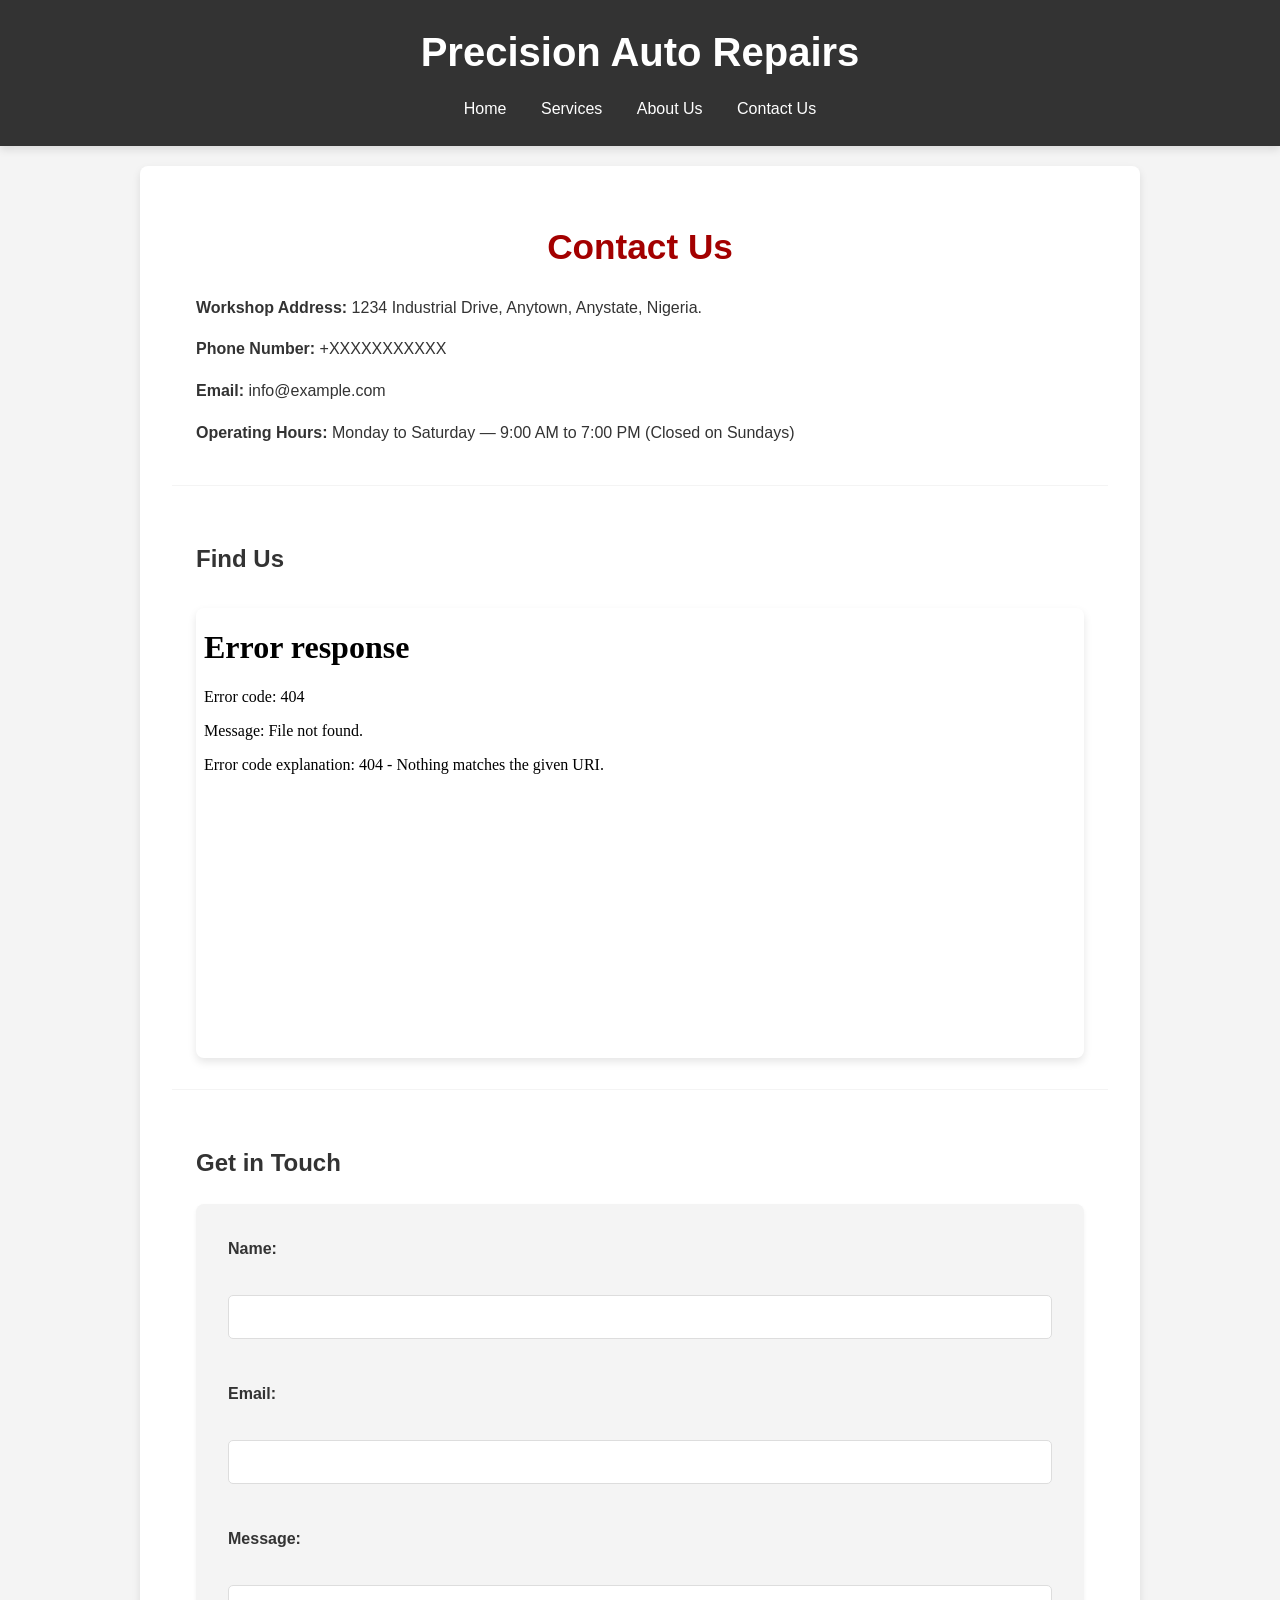
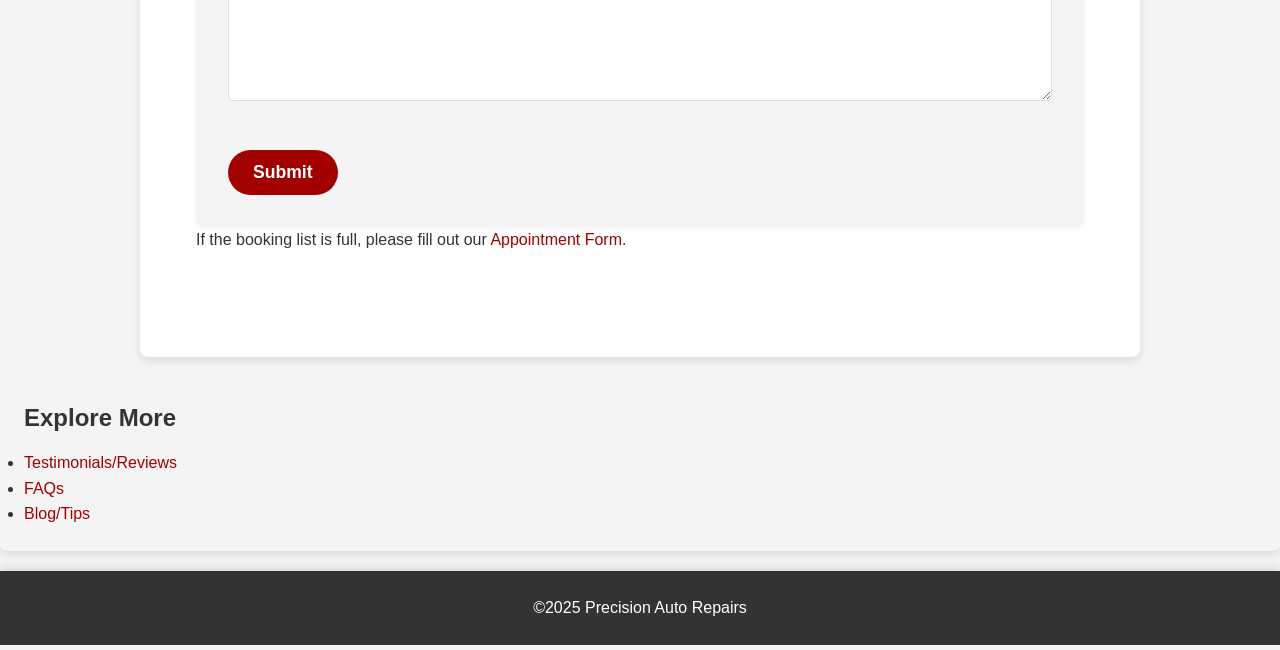
==== contact.html @ a056ce15 "initial commit" ====
<!DOCTYPE html>
<html lang="en">
  <head>
    <link rel="preconnect" href="https://fonts.googleapis.com">
    <link rel="dns-prefetch" href="https://fonts.gstatic.com" crossorigin>
    <link rel="preconnect" href="https://www.google-analytics.com">

    <meta charset="UTF-8">
    <meta name="viewport" content="width=device-width, initial-scale=1.0">

    <meta name="description" content="Precision Auto Repair is Nigeria's vibrant mechanic workshop, specializing in succlent roasted chicken flavorful shawarma, and sizzling suya. Experience the taste of Nigeria's finest grilled dishes and more, prepared fresh for purchase or pickup.">

    <meta name="keywords" content="Precision, Nigeria, mechanic workshop, automobile, car repair, car servigcing, Nigerian mechanic workshop.">

    <meta name="author" content="Precision Auto Repair media Team">

    <meta http-equiv="X-UA-Compatible" content="IE=edge">

    <meta name="robots" content="index, follow">

    <link rel="stylesheet" href="style.css">

    <title>Contact Us - Precision Auto Repairs</title>
  </head>

  <body>

    <header>

      <h1>Precision Auto Repairs</h1>

      <nav>
        <a href="index.html">Home</a>
        <a href="services.html">Services</a>
        <a href="about.html">About Us</a>
        <a href="contact.html">Contact Us</a>
      </nav>

    </header>
    
    <main>

      <section id="contact-info">

       <h2>Contact Us</h2>

       <p><strong>Workshop Address:</strong> 1234 Industrial Drive, Anytown, Anystate, Nigeria.</p>

       <p><strong>Phone Number:</strong> +XXXXXXXXXXX</p>

       <p><strong>Email:</strong> info@example.com</p>

       <p><strong>Operating Hours:</strong> Monday to Saturday — 9:00 AM to 7:00 PM (Closed on Sundays)</p>

      </section>



      <section id="map">

       <h3>Find Us</h3>

        <iframe

         src="[YOUR GOOGLE MAPS URL]"

         width="600"

         height="450"

         style="border:0;"

         allowfullscreen=""

         loading="lazy"

         referrerpolicy="no-referrer-when-downgrade">

        </iframe>

      </section>



      <section id="contact-form">

       <h3>Get in Touch</h3>

        <form action="#" method="post">

          <label for="name">Name:</label><br />

          <input type="text" id="name" name="name" required><br /><br />



          <label for="email">Email:</label><br />

          <input type="email" id="email" name="email" required><br /><br />



          <label for="message">Message:</label><br />

          <textarea id="message" name="message" rows="5" required></textarea><br /><br />



         <button type="submit">Submit</button>

        </form>



        <p>If the booking list is full, please fill out our <a href="appointment.html">Appointment Form</a>.</p>

      </section>

    </main>



    <aside>

     <h3>Explore More</h3>

      <ul>

       <li><a href="testimonials.html">Testimonials/Reviews</a></li>

       <li><a href="faqs.html">FAQs</a></li>

       <li><a href="blog.html">Blog/Tips</a></li>

      </ul>

    </aside>



    <footer>

     <p>&copy;2025 Precision Auto Repairs</p>

    </footer>


  </body>
</html>
---- style.css ----
/* General Styling */ 
:root { --primary-color: #A30000; /* Dark Red */ 

    --secondary-color: #FFD700; /* Gold */
    
    --accent-color: #333; /* Dark Grey */
    
    --light-gray: #f4f4f4; 
    
    --dark-gray: #555; 
    
    --text-color: #333; 
    
    --white-color: #fff; 
    
    --border-radius: 8px; 
    
    --box-shadow: 0 4px 8px rgba(0, 0, 0, 0.1);
} 
    
    
* { margin: 0; padding: 0; box-sizing: border-box; }

    
body { 
    font-family: 'Segoe UI', Tahoma, Geneva, Verdana, sans-serif; 
    line-height: 1.6; 
    color: var(--text-color); 
    background-color: var(--light-gray); 
    display: flex; 
    flex-direction: column; 
    min-height: 100vh; 
} 


h1, h2, h3 {

    color: var(--accent-color);
    margin-bottom: 1rem; line-height: 1.2; 
} 
             
             
h1 { font-size: 2.5rem; }
h2 { font-size: 2rem; } 
h3 { font-size: 1.5rem; } 
p { margin-bottom: 1rem; }
a { color: var(--primary-color); text-decoration: none; transition: color 0.3s ease-in-out; } 

a:hover { 
    color: var(--secondary-color); 
}
        
        
/* Header */ 
        
header {
    background-color: var(--accent-color); 
    color: var(--white-color); 
    padding: 1.5rem 0; text-align: center; 
    box-shadow: var(--box-shadow); 
} 
    
header h1 { 
    color: var(--white-color); 
    margin-bottom: 1rem; 
} 


header nav a { 
    color: var(--white-color); 
    margin: 0 15px; padding: 5px 0; 
    border-bottom: 2px solid transparent; 
    transition: border-bottom 0.3s ease-in-out; 
}

header nav a:hover, header nav a.current-page { 

    /* Add a class for the current page if desired */ 
    border-bottom: 2px solid var(--secondary-color); 
} 

/* Main Content Layout */ 
main { 
    padding: 2rem; 
    max-width: 1200px; 
    margin: 20px auto; 
    background-color: var(--white-color); 
    border-radius: var(--border-radius); 
    box-shadow: var(--box-shadow);
     flex-grow: 1; 
     

/* Allows main content to expand */
} 
 
 
section { 
    margin-bottom: 2rem; 
    padding: 1.5rem; 
    border-bottom: 1px solid var(--light-gray); 
} section:last-child { border-bottom: none; }



/* Homepage Specific */ 

main section:first-of-type h2 { 
/* Homepage hero section title */ 

text-align: center; 
color: var(--primary-color); 
font-size: 2.2rem; 
margin-bottom: 1.5rem; 
} 

main section address { 
    text-align: center; 
    font-style: normal; 
    margin-bottom: 1.5rem; 
    color: var(--dark-gray); 
} 

main section a[role="button"] { 
    display: block;
    width: fit-content; 
    margin: 0 auto 2rem auto; 
    background-color: var(--primary-color);
    color: var(--white-color); 
    padding: 15px 30px; 
    border-radius: 50px; 
    font-size: 1.1rem; 
    font-weight: bold; 
    text-transform: uppercase; 
    text-align: center; 
    transition: background-color 0.3s ease-in-out, transform 0.2s ease-in-out; 
}


main section a[role="button"]:hover {
    background-color: #7a0000; /* Darker red */ 
    transform: translateY(-2px); 
} 

.homepage-gallery { 
    display: grid; 
    grid-template-columns: repeat(auto-fit, minmax(280px, 1fr)); 
    gap: 15px; margin-bottom: 2rem; 
} 
  

.homepage-gallery img {
    width: 100%; height: 200px; /* Fixed height for consistency */ 
    object-fit: cover; /* Cover the area, cropping if necessary */ 
    border-radius: var(--border-radius); 
    box-shadow: var(--box-shadow); 
    transition: transform 0.3s ease-in-out; 
} 

.homepage-gallery img:hover { 
    transform: scale(1.03); 
} 


/* Services Page Specific */ 
aside { 
    background-color: var(--light-gray); padding: 1.5rem; margin-bottom: 20px; 
    border-radius: var(--border-radius); 
    box-shadow: var(--box-shadow); 
} 

aside nav ul {
     list-style: none; 
} 

aside nav li { 
    margin-bottom: 0.8rem; 
}

aside nav a { 
    display: block; 
    padding: 8px 10px; 
    background-color: var(--white-color); 
    border-radius: 5px; 
    transition: background-color 0.3s ease-in-out; 
} 

aside nav a:hover { 
    background-color: var(--secondary-color); color: var(--accent-color); 
} 

#services-list ol { 
    list-style-position: inside; 
    margin-left: 20px; 
} 

#services-list li { 
    margin-bottom: 1.5rem; 
    padding-bottom: 1rem; 
    border-bottom: 1px dashed var(--light-gray); 
} 

#services-list li:last-child { 
    border-bottom: none; 
}

#services-list li strong { 
    color: var(--primary-color); 
    font-size: 1.1em; 
} 

#services-list li em { 
    display: block; 
    color: var(--dark-gray); 
    font-size: 0.9em; margin-top: 0.5rem; 
} 

#packages article { 
    background-color: var(--light-gray);
    border-radius: var(--border-radius); 
    padding: 1.5rem; 
    margin-bottom: 1.5rem; 
    box-shadow: 0 2px 4px rgba(0, 0, 0, 0.05); 
} 

#packages article h3 { 
    color: var(--primary-color); 
    margin-bottom: 1rem; 
} 

#packages article ul { 
    list-style: disc; 
    margin-left: 20px; 
    margin-bottom: 1rem; 
} 


#packages article ul li { 
    margin-bottom: 0.5rem; 
} 


/* About Us Specific */ 
#about figure { 
    text-align: center; 
    margin-top: 2rem; 
} 

#about img { 
    max-width: 100%; 
    height: auto; 
    border-radius: 50%; 
    
    /* Make it circular */ 
    border: 5px solid var(--secondary-color); 
    box-shadow: var(--box-shadow); 
} 

#about figcaption { 
    margin-top: 10px; 
    font-style: italic; 
    color: var(--dark-gray); 
} 

/* Contact Us & Appointment Specific */ 
form { 
    background-color: var(--light-gray); 
    padding: 2rem; border-radius: var(--border-radius); 
    box-shadow: 0 2px 4px rgba(0, 0, 0, 0.05); 
    margin-top: 1.5rem; } 
    
form label { 
    display: block; 
    margin-bottom: 0.5rem; 
    font-weight: bold; 
    color: var(--accent-color); 
} 

form input[type="text"], 
form input[type="email"], 
form input[type="tel"], 
form input[type="date"], 
form input[type="time"], 
form select, 
form textarea { 
    width: 100%; 
    padding: 12px; 
    margin-bottom: 1rem; 
    border: 1px solid #ddd; 
    border-radius: 5px; 
    font-size: 1rem; 
    color: var(--text-color); 
} 

form select { 
    appearance: none; 
    
    /* Remove default select arrow */ 
    background-image: url('data:image/svg+xml;charset=US-ASCII,%3Csvg%20xmlns%3D%22http%3A%2F%2Fwww.w3.org%2F2000%2Fsvg%22%20viewBox%3D%220%200%2020%2020%22%3E%3Cpath%20fill%3D%22%23333%22%20d%3D%22M5%206l5%205%205-5%202%202-7%207-7-7z%22%2F%3E%3C%2Fsvg%3E');
    background-repeat: no-repeat; 
    background-position: right 10px center; 
    background-size: 16px;
} 

form textarea { resize: vertical; } 

form button[type="submit"] { 
    background-color: var(--primary-color); 
    color: var(--white-color); 
    padding: 12px 25px; 
    border: none; 
    border-radius: 50px; 
    cursor: pointer; 
    font-size: 1.1rem; 
    font-weight: bold; 
    transition: background-color 0.3s ease-in-out, transform 0.2s ease-in-out; 
} 

form button[type="submit"]:hover { 
    background-color: #7a0000; 
    transform: translateY(-2px); 
}

#map iframe { 
    width: 100%; 
    border-radius: var(--border-radius); 
    box-shadow: var(--box-shadow); 
    margin-top: 1rem; 
} 

/* Testimonials Specific */ 
blockquote { 
    background-color: var(--light-gray); 
    padding: 1.5rem; 
    border-left: 5px solid var(--primary-color); 
    border-radius: var(--border-radius); 
    margin-bottom: 1.5rem; 
    font-style: italic; 
    position: relative; 
    box-shadow: 0 2px 4px rgba(0, 0, 0, 0.05); 
} 

blockquote p { 
    margin-bottom: 0.8rem; 
} 

blockquote footer { 
    text-align: right; 
    font-weight: bold; 
    color: var(--dark-gray); 
    font-style: normal; 
} 

#leave-review { 
    text-align: center; 
    padding: 2rem; background-color: var(--secondary-color); 
    color: var(--accent-color); 
    border-radius: var(--border-radius); 
    margin-top: 2rem; 
} 

#leave-review a { 
    background-color: var(--accent-color); 
    color: var(--white-color); 
    padding: 10px 20px; 
    border-radius: 50px; 
    font-weight: bold; 
    transition: background-color 0.3s ease-in-out; 
} 

#leave-review a:hover { 
    background-color: #000; 
} 



/* FAQs Specific */ 
details { 
    background-color: var(--white-color); 
    border: 1px solid #ddd; 
    border-radius: var(--border-radius); 
    margin-bottom: 1rem; 
    box-shadow: 0 2px 4px rgba(0, 0, 0, 0.05); 
} 

summary { 
    padding: 1rem 1.5rem; 
    background-color: var(--light-gray); 
    border-radius: var(--border-radius) var(--border-radius) 0 0; 
    cursor: pointer; 
    font-weight: bold; 
    color: var(--primary-color); 
    outline: none; 
    transition: background-color 0.3s ease-in-out; 
} 

details[open] summary {
    background-color: var(--secondary-color); 
    color: var(--accent-color); 
    border-bottom: 1px solid #ddd; 
} 

details p { 
    padding: 1rem 1.5rem; 
    border-top: 1px solid var(--light-gray); 
    margin-bottom: 0; 
    
    /* Remove default p margin */ 
}


/* Footer */ 
footer {
    background-color: var(--accent-color); 
    color: var(--white-color); 
    text-align: center; 
    padding: 1.5rem 0; 
    margin-top: auto; 
    
    /* Pushes footer to the bottom */ 
    box-shadow: 0 -4px 8px rgba(0, 0, 0, 0.1); 
} 

footer p { 
    margin: 0; 
} 

footer a { 
    color: var(--secondary-color); 
}


/* Responsive Design */ 
@media (max-width: 768px) { 
h1 { font-size: 2rem; } 
h2 { font-size: 1.7rem; } 
main { padding: 1.5rem; margin: 10px auto; } 
header nav a { margin: 0 8px; font-size: 0.9em; } 
.homepage-gallery { grid-template-columns: 1fr; 
        
/* Single column for mobile */ } 
    
main section a[role="button"] { 
        padding: 12px 25px; font-size: 1rem; } 
} 


@media (max-width: 480px) { 
    h1 { font-size: 1.8rem; } 
    h2 { font-size: 1.5rem; } 
    header nav { display: flex; flex-direction: column; gap: 5px; padding-top: 10px; } 
    header nav a { margin: 5px 0; padding: 8px 0; } 
    section { padding: 1rem; } 
    #services-list ol, #packages ul { margin-left: 10px; }
    form { padding: 1.5rem; } 
}


/* --- Blog Specific CSS --- */ 
/* Adjusting main and aside for a two-column layout on larger screens */ 
@media (min-width: 769px) 

{ 
body { display: block; 
        
/* Override flex column from general body for this layout */ } 

.blog-page-container { 
/* A wrapper div we will add in HTML */ 
  display: grid; grid-template-columns: 3fr 1fr;
  
/* Main content (3 parts) and sidebar (1 part) */
   gap: 40px;
   
/* Space between columns */ 
   max-width: 1200px; margin: 20px auto; 
   padding: 2rem; 
   background-color: var(--white-color);
   border-radius: var(--border-radius); 
   box-shadow: var(--box-shadow); 
} 

   
.blog-page-container main { 
    padding: 0; 
    
/* Remove main's default padding when inside grid */ 
margin: 0; 

/* Remove main's default margin */ 
box-shadow: none; 

/* Remove main's default shadow */ 
background-color: transparent; 

/* Remove main's default background */ 
} 

} 



/* Blog Post Styling */
 .blog-post { 
    background-color: var(--white-color); 
    border: 1px solid var(--light-gray); 
    border-radius: var(--border-radius); 
    padding: 2rem; margin-bottom: 2rem; 
    box-shadow: var(--box-shadow); 
    transition: transform 0.3s ease-in-out; 
} 


.blog-post:hover { 
    transform: translateY(-5px); 
} 

.blog-post h3 { 
    color: var(--accent-color); 
    font-size: 1.8rem; 
    margin-bottom: 0.5rem; 
} 

.blog-post .post-meta { 
    font-size: 0.9em; 
    color: var(--dark-gray); 
    margin-bottom: 1rem; 
} 

.blog-post .post-image { 
    max-width: 100%; 
    height: 250px;
    
/* Consistent height for blog post images */ 
    object-fit: cover; 
    border-radius: var(--border-radius); 
    margin-bottom: 1.5rem;
     box-shadow: 0 2px 4px rgba(0, 0, 0, 0.1); 
} 


.blog-post p { 
    margin-bottom: 1rem; 
} 

.read-more-btn { 
    display: inline-block; 
    background-color: var(--primary-color); 
    color: var(--white-color); 
    padding: 10px 20px; 
    border-radius: 50px; 
    font-size: 0.9rem; 
    font-weight: bold; 
    transition: background-color 0.3s ease-in-out; 
} 

.read-more-btn:hover { 
    background-color: #7a0000; 
} 

/* Blog Sidebar Styling */ 
.blog-sidebar { 
    background-color: var(--light-gray); 
    padding: 2rem; 
    border-radius: var(--border-radius); 
    box-shadow: var(--box-shadow); 
    margin-bottom: 2rem;
    
/* Margin for smaller screens */ 
} 


.blog-sidebar h3 { 
    color: var(--primary-color);
    margin-bottom: 1rem; 
    border-bottom: 2px solid var(--secondary-color); 
    padding-bottom: 0.5rem; 
} 

.blog-sidebar ul { 
    list-style: none; margin-bottom: 1.5rem; 
} 

.blog-sidebar ul li {
     margin-bottom: 0.8rem; 
} 

.blog-sidebar ul li a { 
    color: var(--accent-color);
    display: block; 
    padding: 8px 10px; 
    background-color: var(--white-color); 
    border-radius: 5px; 
    transition: background-color 0.3s ease-in-out, color 0.3s ease-in-out; 
} 

.blog-sidebar ul li a:hover {
    background-color: var(--secondary-color); 
    color: var(--primary-color); 
} 


/* Responsive adjustments for blog layout */ @media (max-width: 768px) { 
    .blog-page-container { grid-template-columns: 1fr; 
        
    /* Stack columns on smaller screens */ 
    padding: 1rem; 
    margin: 10px auto; } 
    
    .blog-sidebar { margin-top: 2rem; /* Space between content and sidebar when stacked */ } 
    .blog-post .post-image { height: 200px; /* Slightly smaller images on mobile */ }
}


/* Print Styles */ 
@media print { body { 
    background-color: #fff; 
    color: #000; } 
    
    header, footer { display: none; } 
    main { padding: 0; margin: 0; } 
    section { page-break-inside: avoid; } 
    a { text-decoration: underline; color: #000; } 
    form, details { border: none; box-shadow: none; } 
    .homepage-gallery img { height: auto; }
}


/* Dark Mode Styles */ 
@media (prefers-color-scheme: dark) {
     :root { --primary-color: #ff6347; /* Tomato */ 
    --secondary-color: #ffa500; /* Orange */ 
    --accent-color: #f0f0f0; /* Light Grey */ 
    --light-gray: #333; 
    --dark-gray: #ccc; 
    --text-color: #f0f0f0; 
    --white-color: #000; } 
    
    body { 
        background-color: var(--dark-gray);
        color: var(--text-color); 
    } 
    
    header, footer { 
        background-color: var(--accent-color); 
        color: var(--white-color); 
    } 
    
    a { 
        color: var(--primary-color); 
    } 
    
    a:hover { 
        color: var(--secondary-color); 
    } 
    
    section { 
        background-color: var(--light-gray); 
        border-bottom: 1px solid var(--dark-gray); 
    } 
    
    form, details { 
        background-color: var(--light-gray); 
        border: 1px solid var(--dark-gray); 
    } 

    blockquote { 
        background-color: var(--light-gray); 
        border-left: 5px solid var(--primary-color); 
        color: var(--text-color); 
    }

}



/* Accessibility Enhancements */ 
body { 
    font-size: 16px; 
} 

h1, h2, h3 { 
    line-height: 1.4; 
} 

a:focus, button:focus { 
    outline: 2px solid var(--primary-color); outline-offset: 2px; 
} 

form input[type="text"], 
form input[type="email"], 
form input[type="tel"], 
form input[type="date"], 
form input[type="time"], 
form select, form textarea { 
    transition: border-color 0.3s ease-in-out; 
} 

form input[type="text"]:focus, 
form input[type="email"]:focus, 
form input[type="tel"]:focus, 
form input[type="date"]:focus, 
form input[type="time"]:focus, 
form select:focus, 
form textarea:focus { border-color: var(--primary-color); }

/* Custom Scrollbar */ 
body::-webkit-scrollbar { width: 12px; } body::-webkit-scrollbar-track { 
    background: var(--light-gray); 
} 

body::-webkit-scrollbar-thumb { background: var(--primary-color); border-radius: 10px; } 
body::-webkit-scrollbar-thumb:hover { background: var(--secondary-color); }

/* Smooth Scrolling */ html { scroll-behavior: smooth; }

/* Animation for elements on scroll */ @keyframes fadeIn { 
    from { opacity: 0; transform: translateY(20px); } to { opacity: 1; transform: translateY(0); } 
} 
    
section, aside, form, details { opacity: 0; animation: fadeIn 0.5s forwards; animation-delay: 0.2s; } 
    
section:nth-child(odd), 
aside:nth-child(odd), 
form:nth-child(odd), 
details:nth-child(odd) 
{ animation-delay: 0.4s; }
section:nth-child(even), 
aside:nth-child(even), 
form:nth-child(even), 
details:nth-child(even) 
{ animation-delay: 0.6s; }


@media (prefers-reduced-motion: reduce) 
{ section, aside, form, details { animation: none; } }


/* Custom Fonts */ 
@font-face { 
    font-family: 'CustomFont'; 
    src: url('fonts/CustomFont.woff2') format('woff2'), url('fonts/CustomFont.woff') format('woff'); 
    font-weight: normal; font-style: normal; 
    font-display: swap;
} 

body { font-family: 'CustomFont', sans-serif; }


/* Custom Icons */ 
.icon { 
    width: 24px; 
    height: 24px; 
    display: inline-block; 
    background-size: cover; 
} 

.icon-home { 
    background-image: url('icons/home.svg'); 
} 

.icon-services { 
    background-image: url('icons/services.svg'); 
} 

.icon-about { 
    background-image: url('icons/about.svg'); 
} 

.icon-contact { 
    background-image: url('icons/contact.svg'); 
}


/* Custom Animations */
 @keyframes bounce { 0%, 20%, 50%, 80%, 100% 
    { transform: translateY(0); } 
    
    40% { transform: translateY(-30px); }
    60% { transform: translateY(-15px); } 
} 


.bounce { 
    animation: bounce 2s infinite; 
}


/* Custom Media Queries */ 
@media (max-width: 1200px) { main { padding: 1.5rem; } } 
@media (max-width: 992px) { header nav a { font-size: 0.9em; } } 
@media (max-width: 768px) { .homepage-gallery img { height: 150px; } }

@media (max-width: 576px) { 
    h1 { font-size: 1.5rem; } 
    h2 { font-size: 1.3rem; } 
    header nav a { font-size: 0.8em; } 
    main section a[role="button"] { padding: 10px 20px; font-size: 0.9rem; } 
    form { padding: 1rem; }
}


/* Custom Breakpoints */ 
@media (max-width: 1400px) { main { max-width: 1000px; } } 
@media (max-width: 992px) { main { max-width: 800px; } } 
@media (max-width: 768px) { main { max-width: 100%; padding: 1rem; } }
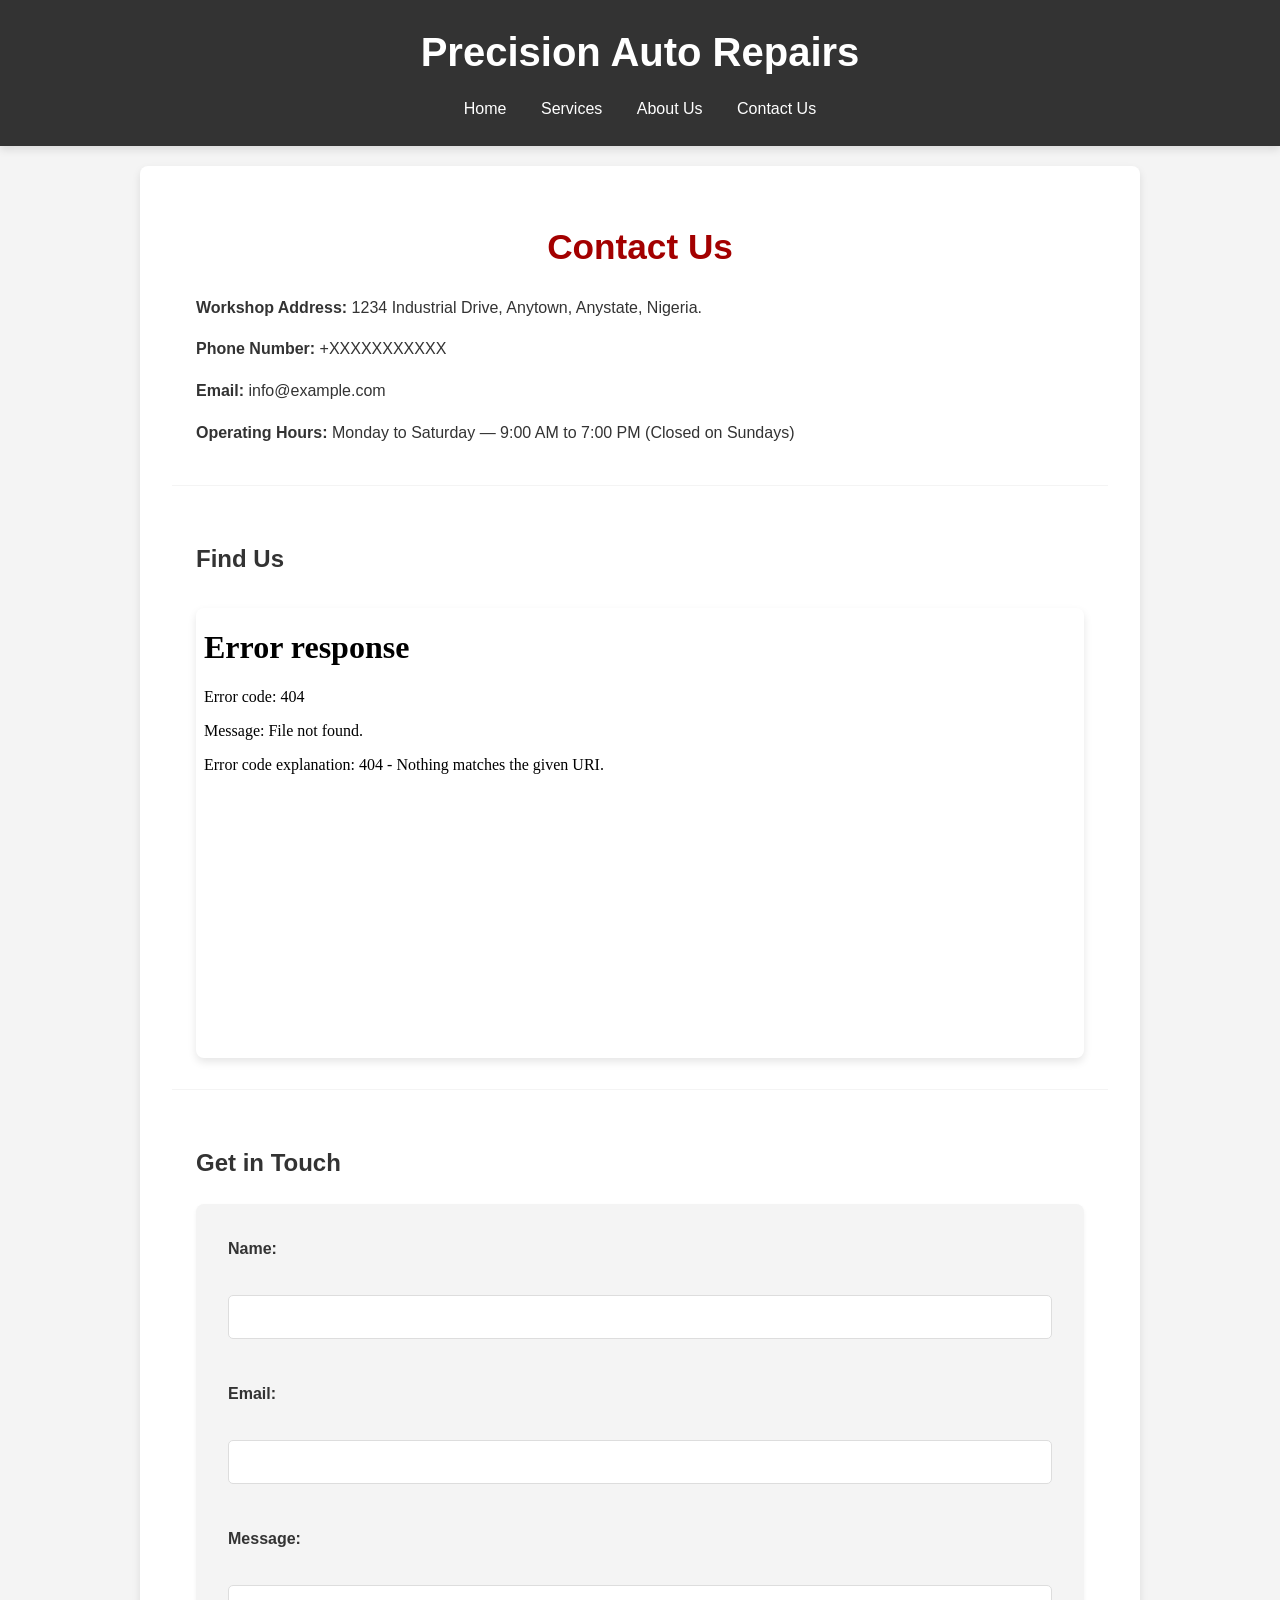
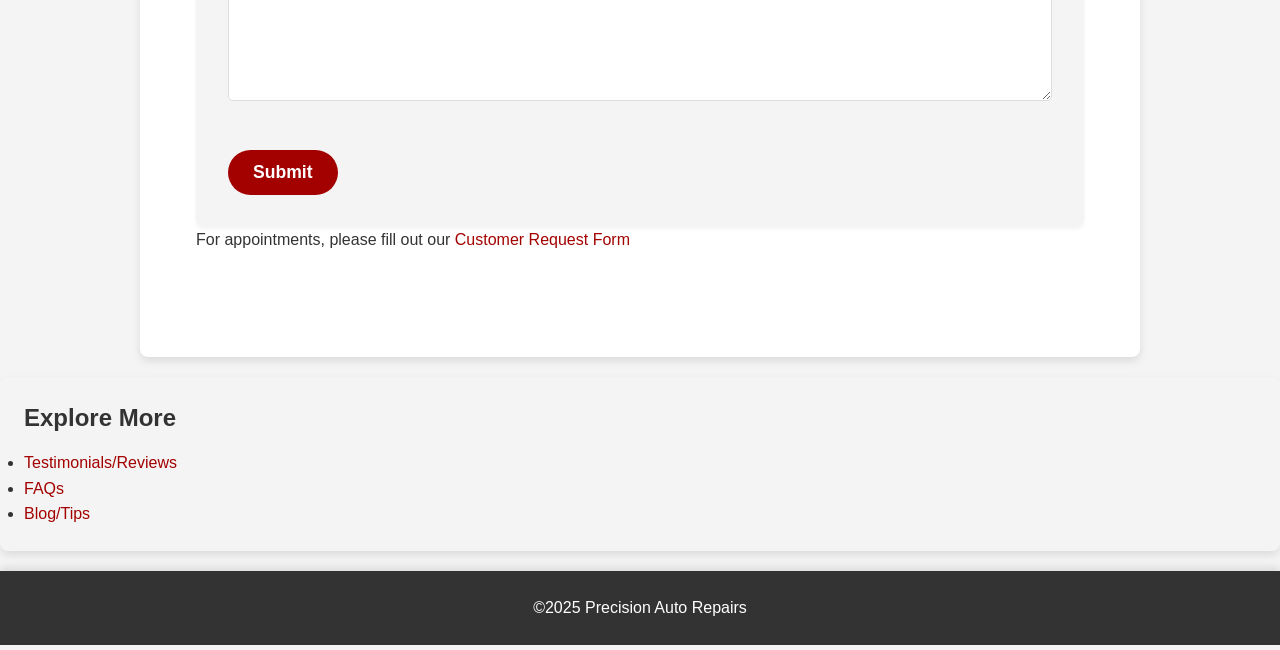
==== commit 45a28991: "Update appointment information in contact.html and added a Jotform" ====
--- a/contact.html
+++ b/contact.html
@@ -112,8 +112,23 @@
 
 
 
-        <p>If the booking list is full, please fill out our <a href="appointment.html">Appointment Form</a>.</p>
+      
+        <p>For appointments, please fill out our <a
+      href="javascript:void(
+        window.open(
+          'https://form.jotform.com/260762631262050',
+          'blank',
+          'scrollbars=yes,
+          toolbar=no,
+          width=700,
+          height=500'
+        )
+      )
+    ">
+      Customer Request Form
+    </a></p>
 
+      
       </section>
 
     </main>
@@ -146,4 +161,4 @@
 
 
   </body>
-</html>+</html>
